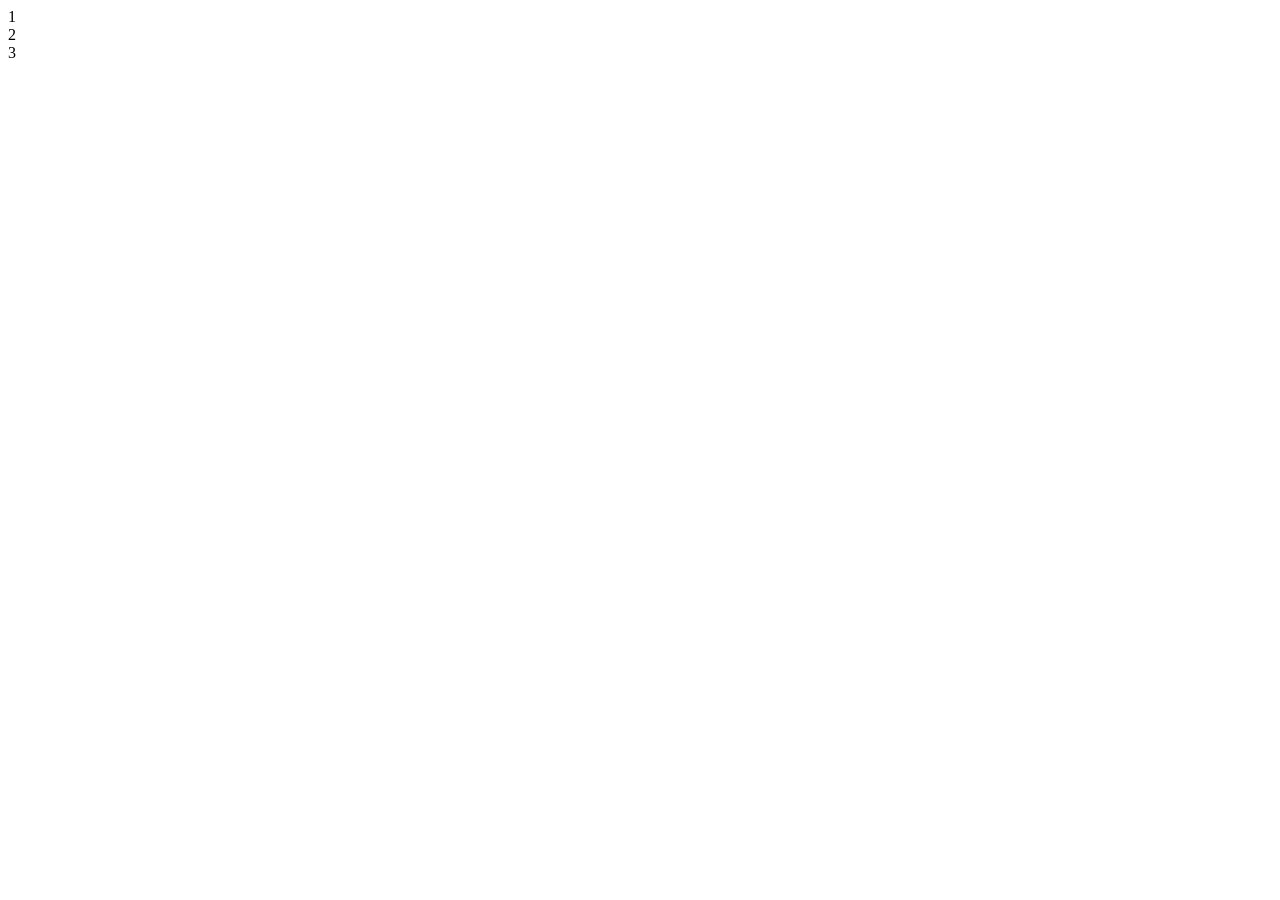
==== flex.html @ cbbf7ea1 "adding the flex concept" ====
<!DOCTYPE html>
<html lang="en">
<head>
    <meta charset="UTF-8">
    <meta name="viewport" content="width=device-width, initial-scale=1.0">
    <title>Document</title>
</head>
<body>
    <div class="container">
        <div class="item">1</div>
        <div class="item">2</div>
        <div class="item">3</div>
    </div>
</body>
</html>
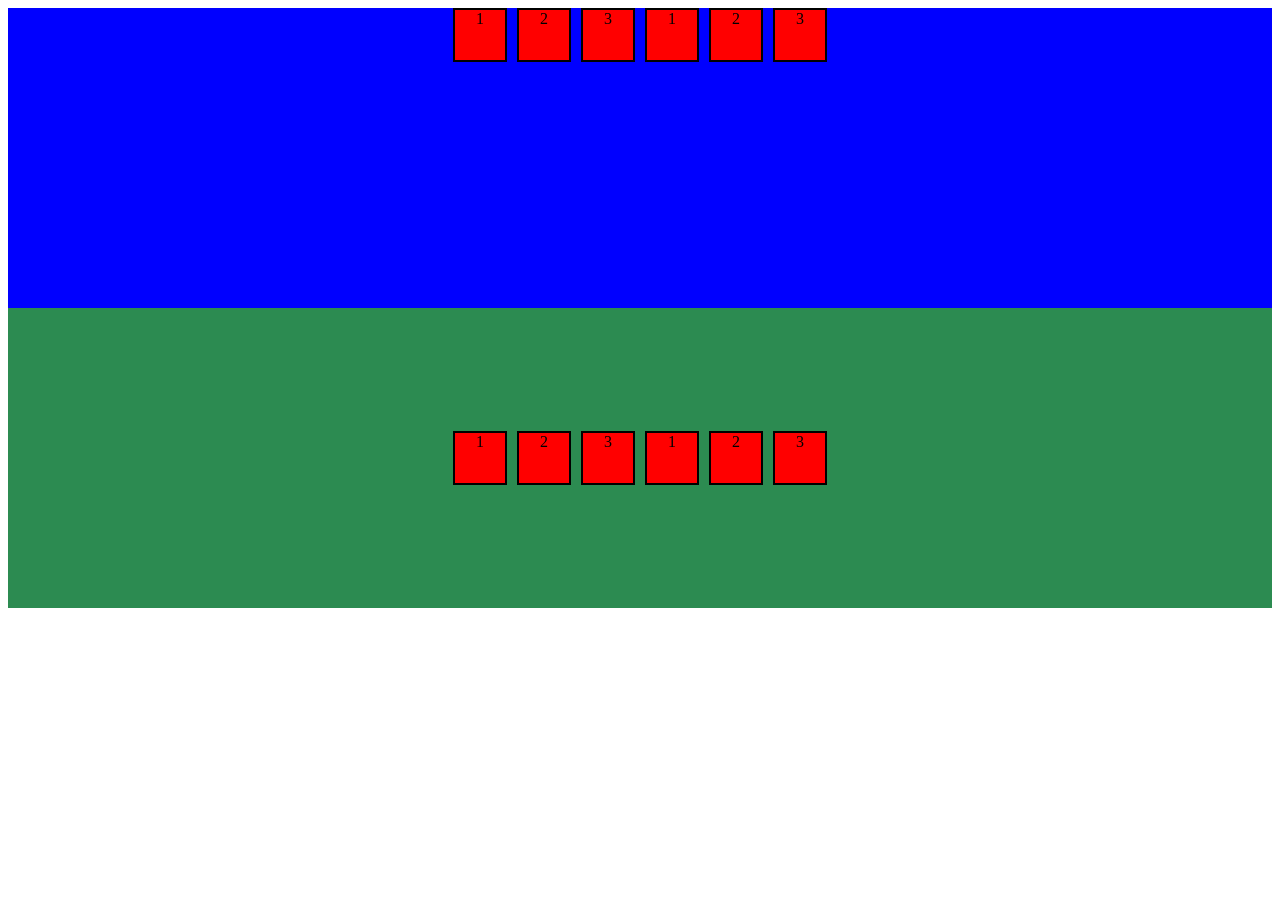
==== commit 5d01d3ee: "adding style1 css file" ====
--- a/flex.html
+++ b/flex.html
@@ -3,6 +3,7 @@
 <head>
     <meta charset="UTF-8">
     <meta name="viewport" content="width=device-width, initial-scale=1.0">
+    <link rel="stylesheet" href="style1.css">
     <title>Document</title>
 </head>
 <body>
@@ -10,6 +11,17 @@
         <div class="item">1</div>
         <div class="item">2</div>
         <div class="item">3</div>
+        <div class="item">1</div>
+        <div class="item">2</div>
+        <div class="item">3</div>
+    </div>
+     <div class="container1">
+        <div class="item1 item">1</div>
+        <div class="item2 item">2</div>
+        <div class="item3 item">3</div>
+        <div class="item4 item">1</div>
+        <div class="item5 item">2</div>
+        <div class="item6 item">3</div>
     </div>
 </body>
 </html>
--- a/style1.css
+++ b/style1.css
@@ -0,0 +1,28 @@
+.container{
+    display:flex;
+    flex-direction:row;
+    justify-content:center;
+    
+    height:300px;
+    width:100%;
+    background-color:blue;
+    gap:10px;
+}
+.item{
+    width:50px;
+    height:50px;    
+    border:2px solid black; 
+    text-align: center;
+    background-color: red;
+}
+
+.container1{
+    display:flex;
+    flex-direction:row;
+    justify-content:center;
+    align-items:center;
+    height:300px;
+    width:100%;
+    background-color:rgb(44, 139, 81);
+    gap:10px;
+}
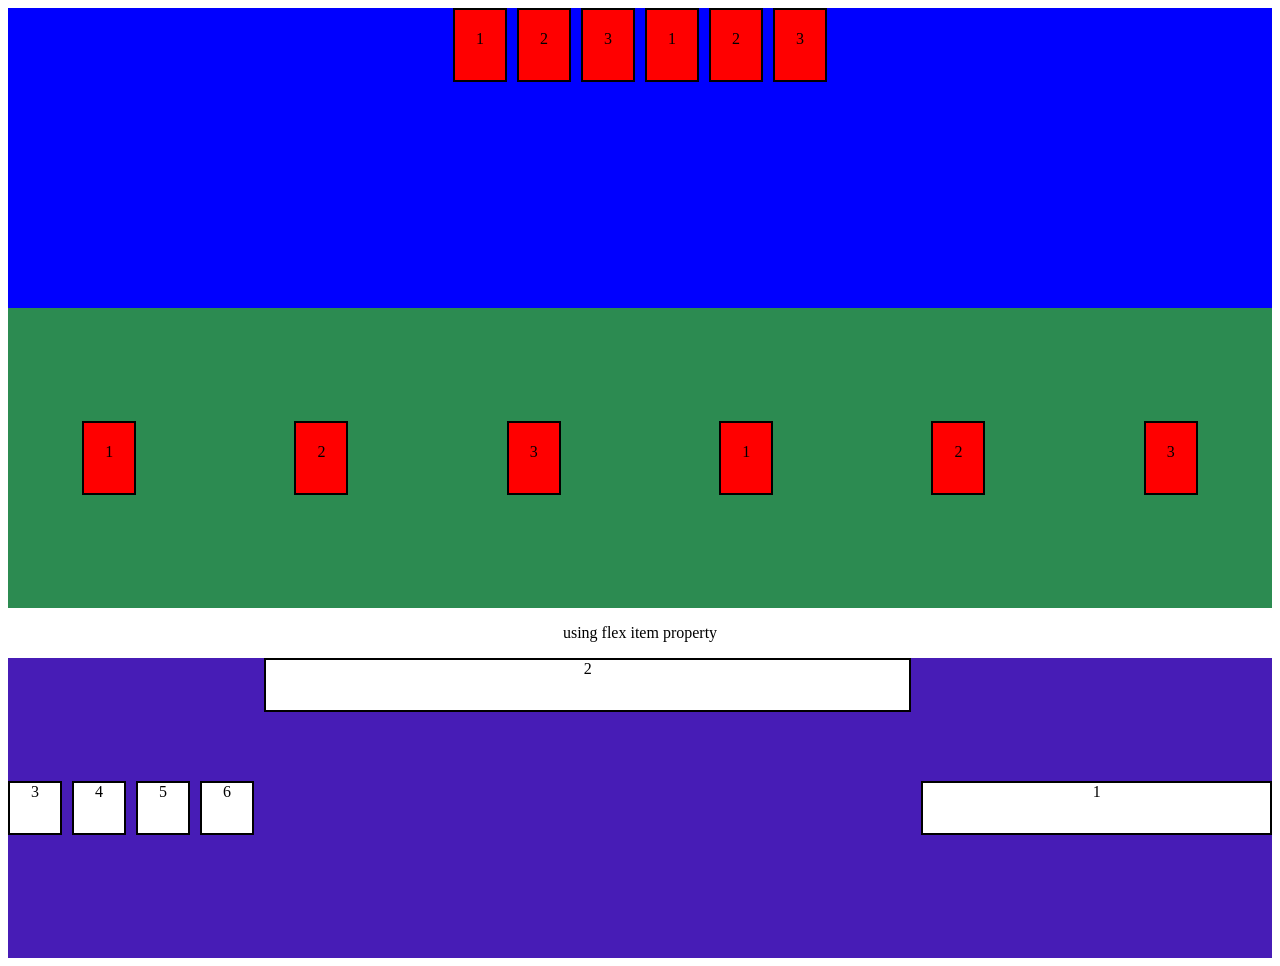
==== commit d330ff2d: "practise gird concept" ====
--- a/flex.html
+++ b/flex.html
@@ -16,12 +16,21 @@
         <div class="item">3</div>
     </div>
      <div class="container1">
-        <div class="item1 item">1</div>
+        <div class="item2 item">1</div>
         <div class="item2 item">2</div>
         <div class="item3 item">3</div>
         <div class="item4 item">1</div>
         <div class="item5 item">2</div>
         <div class="item6 item">3</div>
     </div>
+    <p>using flex item property</p>
+     <div class="container2">
+        <div class="itemp1 item1">1</div>
+        <div class="itemp2 item1">2</div>
+        <div class="itemp3 item1">3</div>
+        <div class="itemp4 item1">4</div>
+        <div class="itemp5 item1">5</div>
+        <div class="itemp6 item1">6</div>
+    </div>
 </body>
 </html>
--- a/style1.css
+++ b/style1.css
@@ -14,15 +14,52 @@
     border:2px solid black; 
     text-align: center;
     background-color: red;
+    padding-top: 20px;
 }
 
 .container1{
+    display:flex;
+    flex-direction:row;
+    justify-content:space-around;
+    align-items:center;
+    height:300px;
+    width:100%;
+    background-color:rgb(44, 139, 81);
+    gap:10px;
+}
+.container2{
     display:flex;
     flex-direction:row;
     justify-content:center;
     align-items:center;
     height:300px;
     width:100%;
-    background-color:rgb(44, 139, 81);
+    background-color:rgb(71, 28, 182);
     gap:10px;
 }
+.item1{
+    background-color:rgb(255, 255, 255);
+    height:50px;
+    width:50px;
+    border:2px solid black;
+    text-align:center;
+    justify-content:center;
+
+
+}
+p{
+    text-align:center;
+}
+.itemp1{
+    order: 6;
+    flex-grow: 1;
+   
+
+}
+.itemp2{
+    order: 4;
+    flex-grow: 2;
+    flex-shrink: 1;
+    align-self:flex-start;
+
+}
